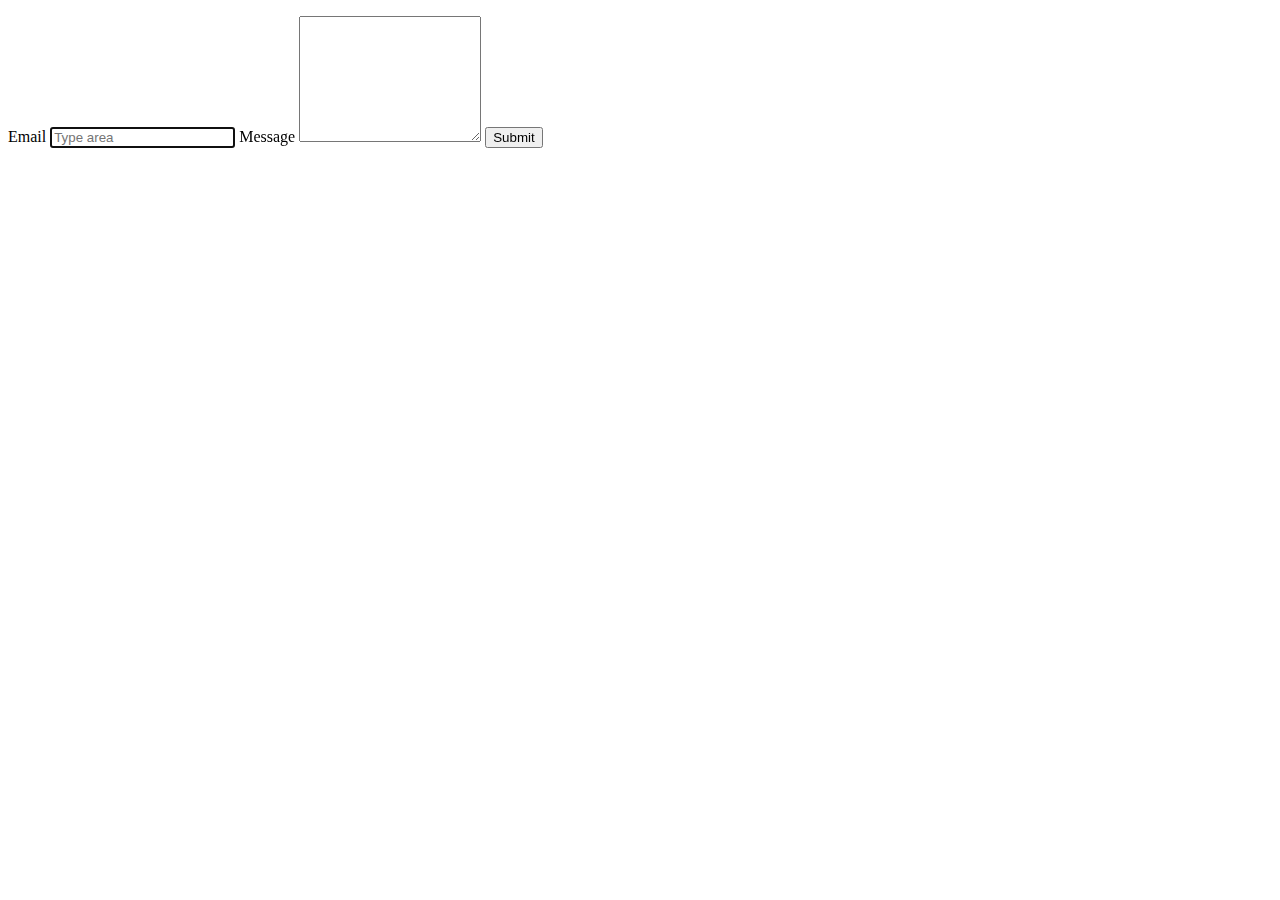
==== index.html @ 0bcd9087 "Deploying to gh-pages from @ Spirit1408/goit-js-hw-09@0f4e2bf47270cd9729c94edfe375d78b50a9957d 🚀" ====
<!DOCTYPE html>
<html lang="en">
  <head>
    <meta charset="UTF-8" />
    <meta name="viewport" content="width=device-width, initial-scale=1.0" />
    <title>Homework 9</title>
    
    <script type="module" crossorigin src="/goit-js-hw-09/commonHelpers3.js"></script>
    <link rel="modulepreload" crossorigin href="/goit-js-hw-09/assets/vendor-10cb7c31.js">
    <link rel="stylesheet" href="/goit-js-hw-09/assets/vendor-a088063d.css">
    <link rel="stylesheet" href="/goit-js-hw-09/assets/index-4acd153d.css">
  </head>
  <body>
    <ul class="gallery"></ul>
    <form class="feedback-form" autocomplete="off">
  <label>
    Email
    <input type="email" name="email" placeholder="Type area" autofocus />
  </label>
  <label>
    Message
    <textarea name="message" rows="8"></textarea>
  </label>
  <button type="submit">Submit</button>
</form>


    
    
  </body>
</html>
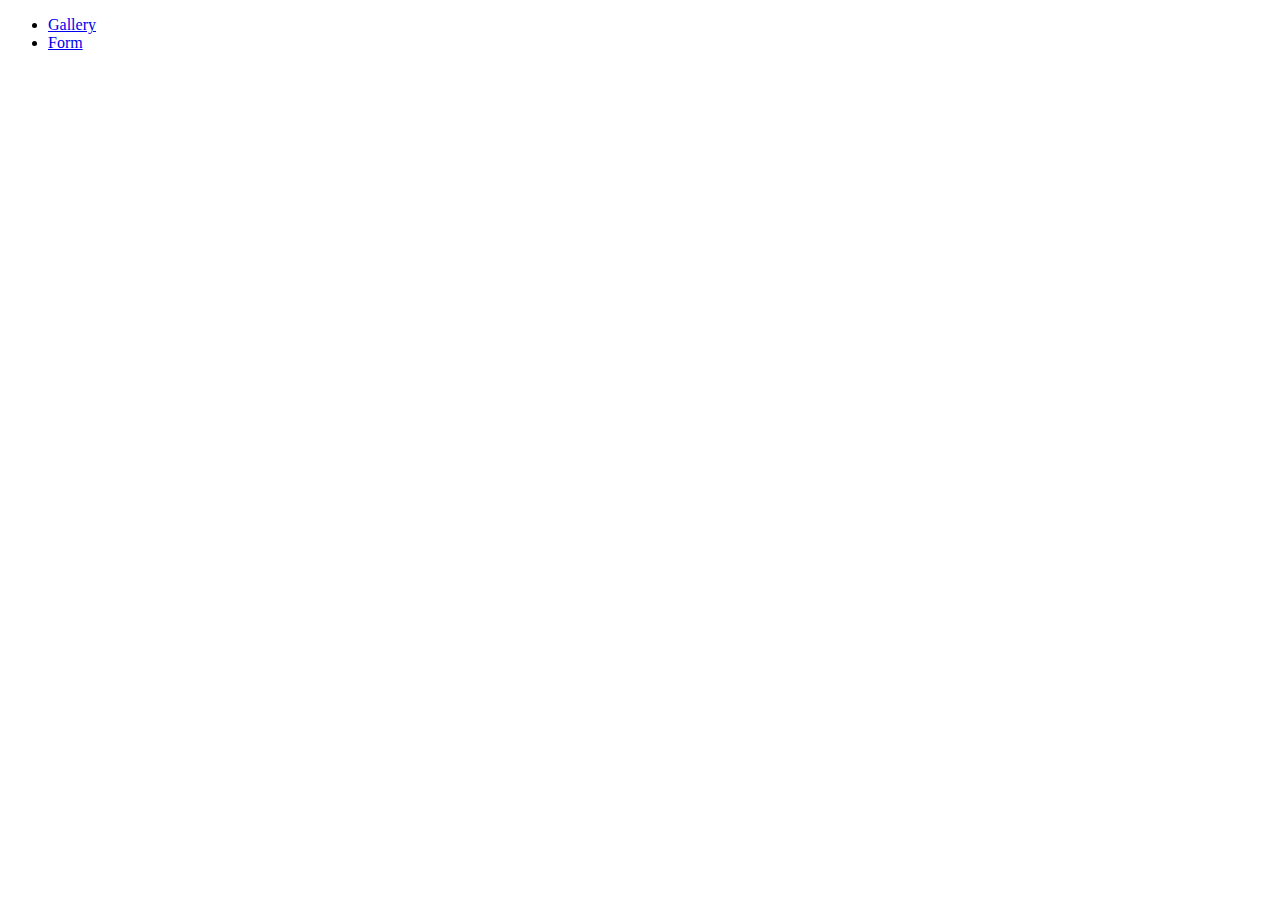
==== commit 1b17a3f6: "Deploying to gh-pages from @ Spirit1408/goit-js-hw-09@9dd8f3c0c9401fe53aaa81e63af5423b234a0c55 🚀" ====
--- a/index.html
+++ b/index.html
@@ -5,27 +5,12 @@
     <meta name="viewport" content="width=device-width, initial-scale=1.0" />
     <title>Homework 9</title>
     
-    <script type="module" crossorigin src="/goit-js-hw-09/commonHelpers3.js"></script>
-    <link rel="modulepreload" crossorigin href="/goit-js-hw-09/assets/vendor-10cb7c31.js">
-    <link rel="stylesheet" href="/goit-js-hw-09/assets/vendor-a088063d.css">
-    <link rel="stylesheet" href="/goit-js-hw-09/assets/index-4acd153d.css">
+    <link rel="stylesheet" href="/goit-js-hw-09/assets/index-2a4436c8.css">
   </head>
   <body>
-    <ul class="gallery"></ul>
-    <form class="feedback-form" autocomplete="off">
-  <label>
-    Email
-    <input type="email" name="email" placeholder="Type area" autofocus />
-  </label>
-  <label>
-    Message
-    <textarea name="message" rows="8"></textarea>
-  </label>
-  <button type="submit">Submit</button>
-</form>
-
-
-    
-    
+    <ul>
+      <li><a href="1-gallery.html">Gallery</a></li>
+      <li><a href="2-form.html">Form</a></li>
+    </ul>
   </body>
 </html>
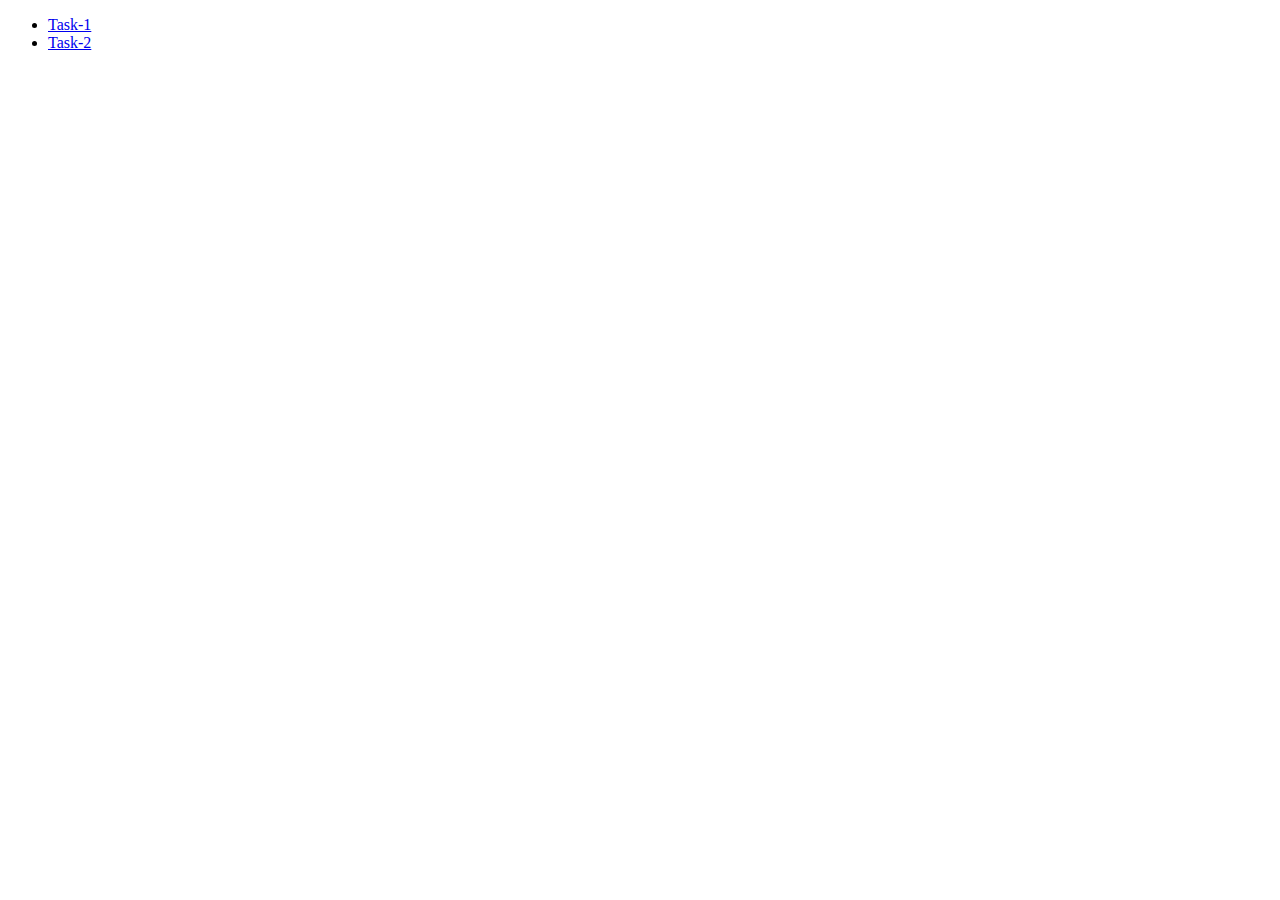
==== commit 5f589ff3: "Deploying to gh-pages from @ Spirit1408/goit-js-hw-09@4228bd8f259ca2ed1969bc60352e6809494953e3 🚀" ====
--- a/index.html
+++ b/index.html
@@ -9,8 +9,8 @@
   </head>
   <body>
     <ul>
-      <li><a href="1-gallery.html">Gallery</a></li>
-      <li><a href="2-form.html">Form</a></li>
+      <li><a href="./1-gallery.html">Task-1</a></li>
+      <li><a href="./2-form.html">Task-2</a></li>
     </ul>
   </body>
 </html>
